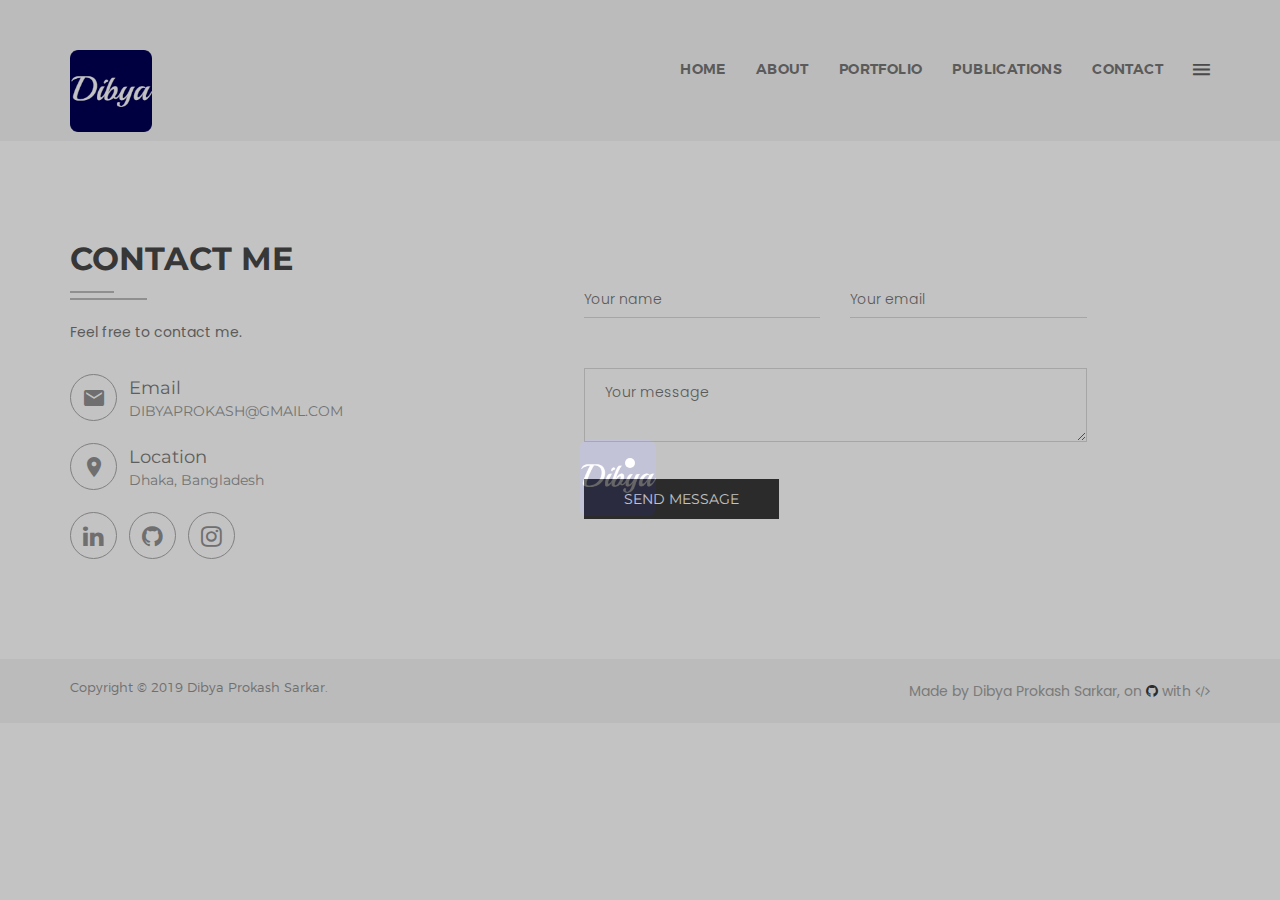
==== contact.html @ 7599cc4f "new commit" ====
<!doctype html>
<html class="no-js" lang="en">

  <head>
    <meta charset="utf-8">
    <meta http-equiv="X-UA-Compatible" content="IE=edge">
    <meta name="viewport" content="width=device-width, initial-scale=1">
    <meta name="description" content="Dibya Prokash Sarkar | HCI Researcher, Traveler, Innovator">
    <meta name="keywords" content="Web Developer, HCI Researcher, Traveler, Creative Thinker, Innovation, Innovator, Dibya Prokash Sarkar, Prospective Entrepreneur, Portfolio, Research">
    <meta name="author" content="Dibya Prokash Sarkar">

    <title>Dibya Prokash Sarkar</title>

    <!-- favicon -->
    <link rel="shortcut icon" type="image/x-icon" href="img/favicon.ico">

    <!-- main css, import other css -->
    <link rel="stylesheet" href="css/main.css">

    <!-- font awesome -->
    <link rel="stylesheet" href="fonts/font-awesome-4.7.0/css/font-awesome.css" />

    <!-- modernizr js -->
    <script src="js/vendor/modernizr-2.8.3.min.js"></script>

  </head>

  <body>
    <!--[if lt IE 8]>
              <p class="browserupgrade">You are using an <strong>outdated</strong> browser. Please <a href="http://browsehappy.com/">upgrade your browser</a> to improve your experience.</p>
          <![endif]-->
    <!-- HTML5 shim and Respond.js for IE8 support of HTML5 elements and media queries -->
    <!-- WARNING: Respond.js doesn't work if you view the page via file:// -->
    <!--[if lt IE 9]>
            <script src="https://oss.maxcdn.com/html5shiv/3.7.2/html5shiv.min.js"></script>
            <script src="https://oss.maxcdn.com/respond/1.4.2/respond.min.js"></script>
          <![endif]-->

          <!-- Loading Bar Start -->
          <div id="loading">
              <div id="loading-center">
                <div id="loading-center-absolute">
                  <img src="img/logo-via-logohub.png" alt="Mim" />
                  <div class="object" id="object_three"></div>
                </div>
              </div>
            </div>
          <!-- Loading Bar End -->

          <!-- Header Section Start -->
          <header class="header-style-1 bg-color-1">
            <div class="top clearfix">
              <div class="header-top active-sticky ptb-50">
                <div class="container">
                  <div class="row">
                    <div class="col-xs-4 col-sm-4">
                      <div class="left">
                        <div class="logo">
                          <a href="index.html"><img src="img/logo-via-logohub.png" alt="logo" /></a>
                        </div>
                      </div>
                    </div>
                    <div class="col-xs-8 col-sm-8">
                      <div class="right">
                        <div class="expand-menu-open floatright">
                          <i class="zmdi zmdi-menu"></i>
                        </div>
                        <nav class="mainmenu onepage-nev floatright">
                          <ul class="clearfix">
                            <li><a href="index.html">Home</a></li>
                            <li><a href="index.html">About</a></li>
                            <li><a href="project.html">Portfolio</a></li>
                            <li><a href="publications.html">Publications</a></li>
                            <li><a href="#contact">Contact</a></li>
                          </ul>
                        </nav>
                      </div>
                    </div>
                  </div>
                </div>
              </div>
              <div class="mainmenu-expand bg-color-3">
                <div class="close-menu">
                  <i class="zmdi zmdi-close-circle-o"></i>
                </div>
                <div class="menu-logo">
                  <!--<a href="index.html"><img src="img/logo-via-logohub.png" alt="logo" /></a>-->
                </div>
                <nav class="mainmenu-box onepage-nev">
                  <ul class="clearfix">
                    <li><a href="#home">Home</a></li>
                    <li><a href="#about">About</a></li>
                    <li><a href="#portfolio">Portfolio</a></li>
                    <li><a href="#publication">Publications</a></li>              
                    <li><a href="#contact">Contact</a></li>
                  </ul>
                </nav>
              </div>
            </div>
        </header>
        <!-- Header Section End -->


        <!-- Contact Section Start -->
    <section class="contact-area light-bg section-padding" id="contact">
        <div class="container">
          <div class="row">
            <div class="col-xs-12 col-sm-6 col-md-4">
              <div class="left">
                <div class="section-title mb-30">
                  <h2 class="mb-15">Contact Me</h2>
                  <div class="horizontal-line mb-20">
                    <div class="top"></div>
                    <div class="bottom"></div>
                  </div>
                  <p>Feel free to contact me.
                </div>
                <ul class="contact-text clearfix">
                  <li>
                    <i class="zmdi zmdi-email"></i>
                    <h4 class="montserrat weight-regular no-margin capitalize">Email</h4>
                    <span><a class="montserrat weight-regular" href="mailto:dibyaprokash@gmail.com">dibyaprokash@gmail.com</a></span>
                  </li>
                  <li>
                    <i class="zmdi zmdi-pin"></i>
                    <h4 class="montserrat weight-regular capitalize no-margin">Location</h4>
                    <span class="montserrat weight-regular capitalize">Dhaka, Bangladesh</span>
                  </li>
                  <li><a href="https://www.linkedin.com/in/dibya-prokash-sarkar-589257135/" target="_blank"><i class="fa fa-linkedin"></i></a></li>
                  <li><a href="https://github.com/DibyaProkash" target="_blank"><i class="fa fa-github"></i></a></li>
                  <li><a href="https://www.instagram.com/mon_dibya23/" target="_blank"><i class="fa fa-instagram"></i></a></li>
                </ul>
              </div>
            </div>
            <div class="col-xs-12 col-sm-6 col-md-8">
              <div class="right">
                <div class="contact-form pt-40">
                  <form class="custom-input contact_form" method="POST" action="http://formspree.io/dibyaprokash@gmail.com">
                    <div class="row name-email">
                      <div class="col-xs-12 col-sm-6">
                        <input type="name" name="name" placeholder="Your name">
                      </div>
                      <div class="col-xs-12 col-sm-6">
                        <input type="email" name="email" placeholder="Your email">
                      </div>
                    </div>
                    <div class="row">
                      <div class="col-xs-12">
                        <textarea class="mt-50" name="message" placeholder="Your message"></textarea>
                        <button class="btn montserrat weight-regular uppercase mt-30" type="submit" name="submit" data-complete-text="Thank you!">
                                                    Send Message
                                                </button>
                      </div>
                    </div>
                  </form>
                </div>
              </div>
            </div>
          </div>
        </div>
      </section>
      <!-- Contact Section End -->
      <!-- Footer Section Start -->
      <footer class="footer bg-color-1 ptb-20">
        <div class="container">
          <div class="row">
            <div class="col-xs-12">
              <div class="left floatleft">
                <p>Copyright &copy; 2019 Dibya Prokash Sarkar.</p>
              </div>
              <div class="right social-link floatright">
                Made by Dibya Prokash Sarkar, on <a href="https://github.com/DibyaProkash/dibyaprokash.github.io" target="_blank" style="color: #393939"><i class="fa fa-github"></i></a> with <i class="fa fa-code"></i>
              </div>
            </div>
          </div>
        </div>
      </footer>
      <!-- Footer Section End -->
  
      <!-- All JS Here -->
      <!-- jQuery Latest Version -->
      <script src="js/vendor/jquery-1.12.4.min.js"></script>
      <!-- Bootstrap JS -->
      <script src="js/bootstrap.min.js"></script>
      <!-- One Page Nav JS -->
      <script src="js/one-page-nav.js"></script>
      <!-- Waypoints JS -->
      <script src="js/waypoints.min.js"></script>
      <!-- Progressbar JS -->
      <script src="js/progressbar.js"></script>
      <!-- Isotope -->
      <script src="js/isotope.pkgd.js"></script>
      <!-- Isotope -->
      <script src="js/jquery.validate.min.js"></script>
      <!-- Slick Slider JS -->
      <script src="js/slick.min.js"></script>
      <!-- Fancybox JS -->
      <script src="js/jquery.fancybox.pack.js"></script>
      <!-- Plugins JS -->
      <script src="js/plugins.js"></script>
      <!-- main JS -->
      <script src="js/main.js"></script>
      <!-- Google Analytics -->
      <script>
        (function(i, s, o, g, r, a, m) {
          i['GoogleAnalyticsObject'] = r;
          i[r] = i[r] || function() {
            (i[r].q = i[r].q || []).push(arguments)
          }, i[r].l = 1 * new Date();
          a = s.createElement(o),
            m = s.getElementsByTagName(o)[0];
          a.async = 1;
          a.src = g;
          m.parentNode.insertBefore(a, m)
        })(window, document, 'script', 'https://www.google-analytics.com/analytics.js', 'ga');
  
        ga('create', 'UA-89624077-1', 'auto');
        ga('send', 'pageview');
      </script>
  
      <!-- Global site tag (gtag.js) - Google Analytics -->
      <script async src="https://www.googletagmanager.com/gtag/js?id=UA-89624077-1"></script>
      <script>
          window.dataLayer = window.dataLayer || [];
          function gtag(){dataLayer.push(arguments);}
          gtag('js', new Date());
      
          gtag('config', 'UA-89624077-1');
      </script>
    </body>
  
  </html>
---- css/main.css ----
/* google fonts
========================== */
@import url('https://fonts.googleapis.com/css?family=Montserrat:400,700');
@import url('https://fonts.googleapis.com/css?family=Poppins:300,400');

/* css files
====================== */
@import url('bootstrap.min.css');
@import url('material-design-iconic-font.min.css');
@import url('slick.min.css');
@import url('jquery.fancybox.css');
@import url('style.css');
@import url('responsive.css');
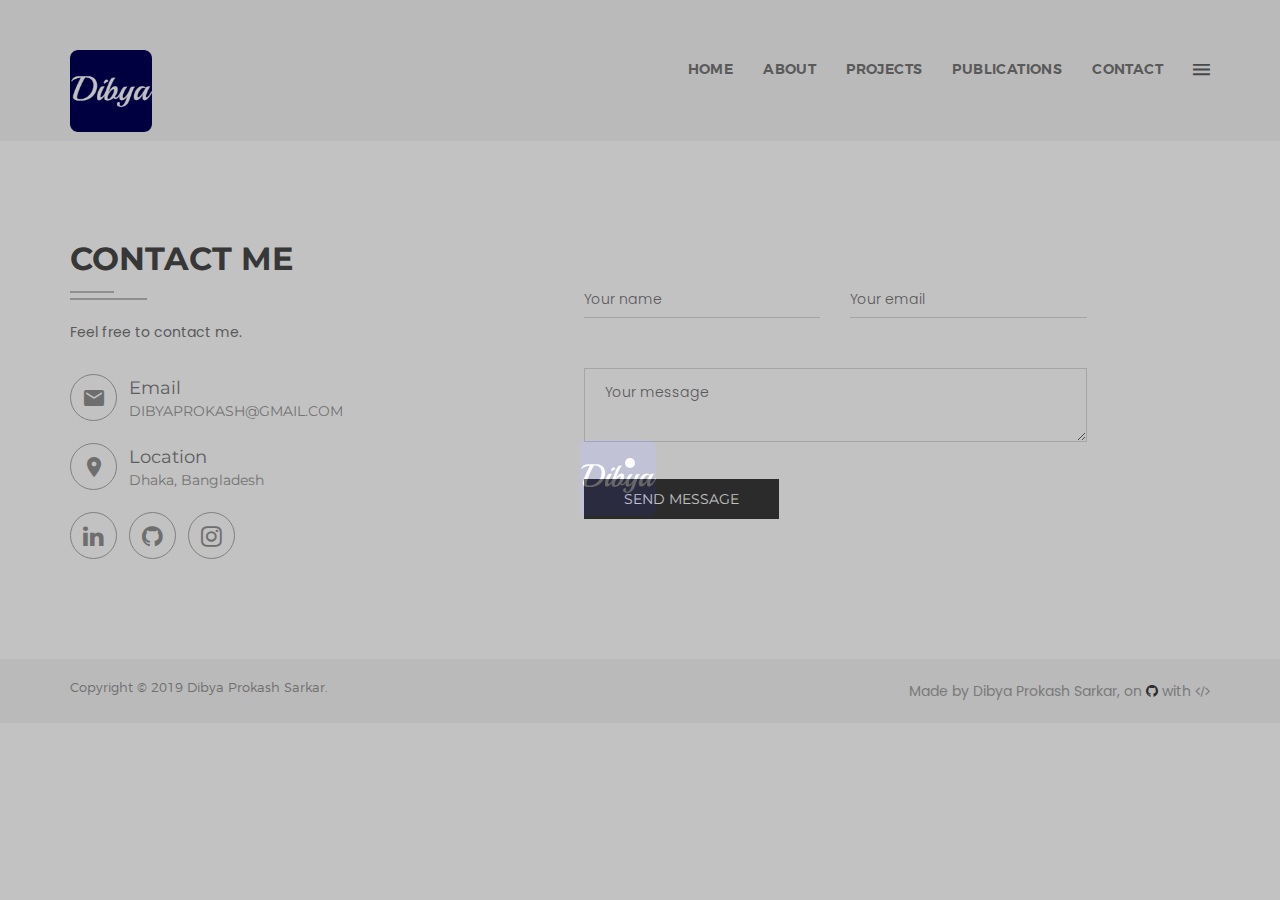
==== commit 5f31e6ff: "new commit" ====
--- a/contact.html
+++ b/contact.html
@@ -69,7 +69,7 @@
                           <ul class="clearfix">
                             <li><a href="index.html">Home</a></li>
                             <li><a href="index.html">About</a></li>
-                            <li><a href="project.html">Portfolio</a></li>
+                            <li><a href="project.html">Projects</a></li>
                             <li><a href="publications.html">Publications</a></li>
                             <li><a href="#contact">Contact</a></li>
                           </ul>
@@ -90,7 +90,7 @@
                   <ul class="clearfix">
                     <li><a href="#home">Home</a></li>
                     <li><a href="#about">About</a></li>
-                    <li><a href="#portfolio">Portfolio</a></li>
+                    <li><a href="#portfolio">Projects</a></li>
                     <li><a href="#publication">Publications</a></li>              
                     <li><a href="#contact">Contact</a></li>
                   </ul>
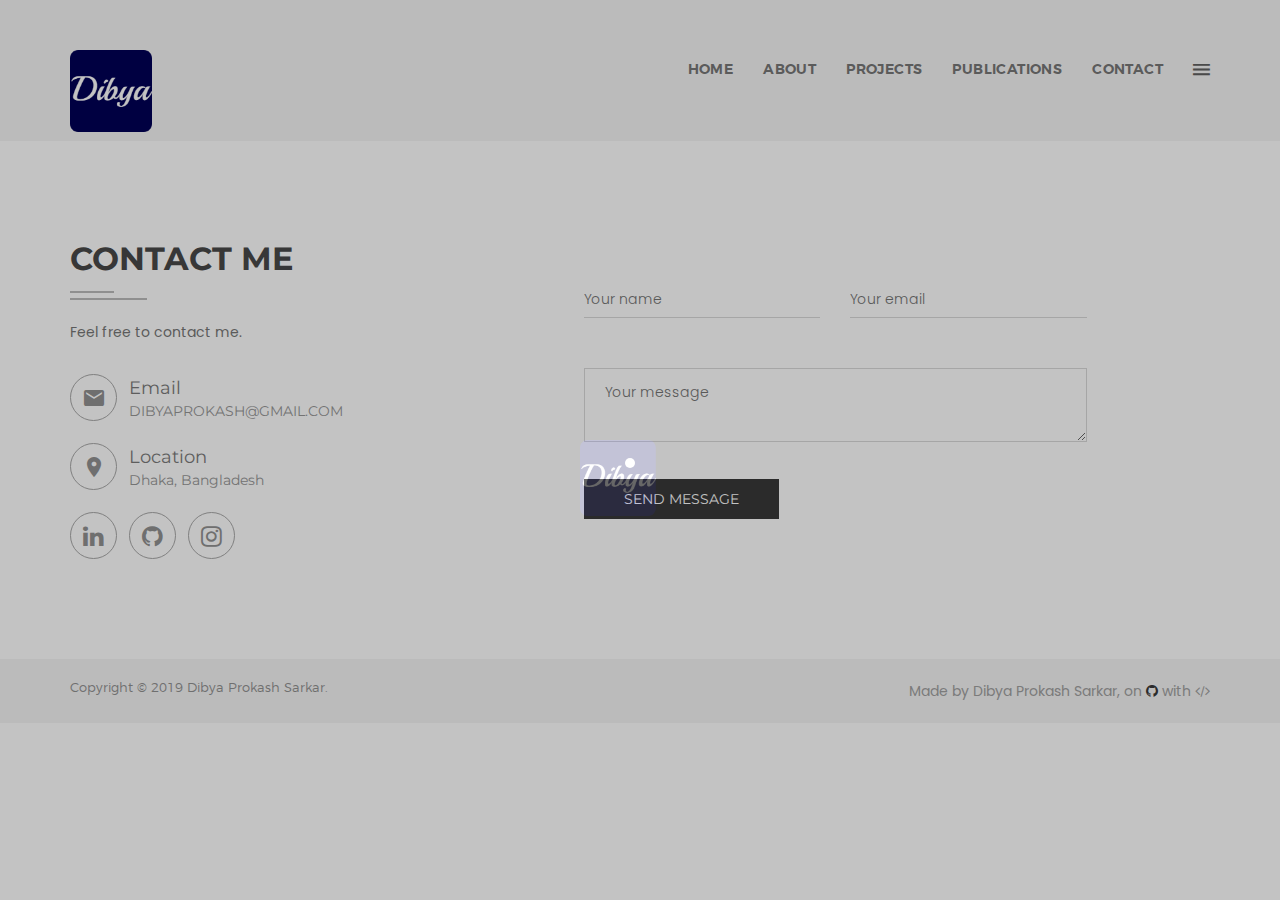
==== commit 41271859: "new" ====
--- a/contact.html
+++ b/contact.html
@@ -22,6 +22,8 @@
 
     <!-- modernizr js -->
     <script src="js/vendor/modernizr-2.8.3.min.js"></script>
+
+    <meta name="referrer" content="origin">
 
   </head>
 
@@ -88,10 +90,10 @@
                 </div>
                 <nav class="mainmenu-box onepage-nev">
                   <ul class="clearfix">
-                    <li><a href="#home">Home</a></li>
-                    <li><a href="#about">About</a></li>
-                    <li><a href="#portfolio">Projects</a></li>
-                    <li><a href="#publication">Publications</a></li>              
+                    <li><a href="index.html">Home</a></li>
+                    <li><a href="index.html">About</a></li>
+                    <li><a href="project.html">Projects</a></li>
+                    <li><a href="publications.html">Publications</a></li>              
                     <li><a href="#contact">Contact</a></li>
                   </ul>
                 </nav>
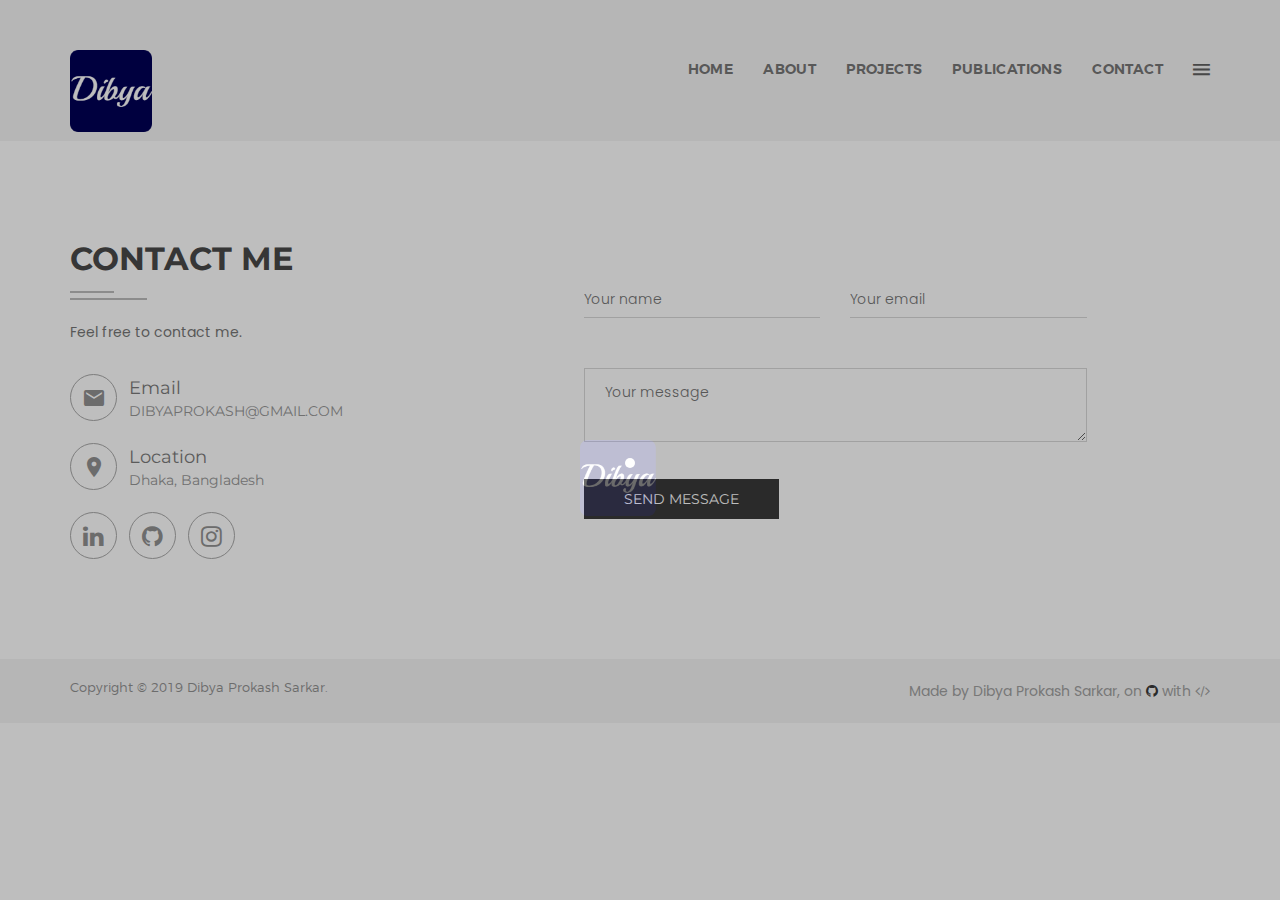
==== commit c418af53: "analytics" ====
--- a/contact.html
+++ b/contact.html
@@ -216,18 +216,18 @@
           m.parentNode.insertBefore(a, m)
         })(window, document, 'script', 'https://www.google-analytics.com/analytics.js', 'ga');
   
-        ga('create', 'UA-89624077-1', 'auto');
+        ga('create', 'UA-89624077-2', 'auto');
         ga('send', 'pageview');
       </script>
   
       <!-- Global site tag (gtag.js) - Google Analytics -->
-      <script async src="https://www.googletagmanager.com/gtag/js?id=UA-89624077-1"></script>
+      <script async src="https://www.googletagmanager.com/gtag/js?id=UA-89624077-2"></script>
       <script>
           window.dataLayer = window.dataLayer || [];
           function gtag(){dataLayer.push(arguments);}
           gtag('js', new Date());
       
-          gtag('config', 'UA-89624077-1');
+          gtag('config', 'UA-89624077-2');
       </script>
     </body>
   
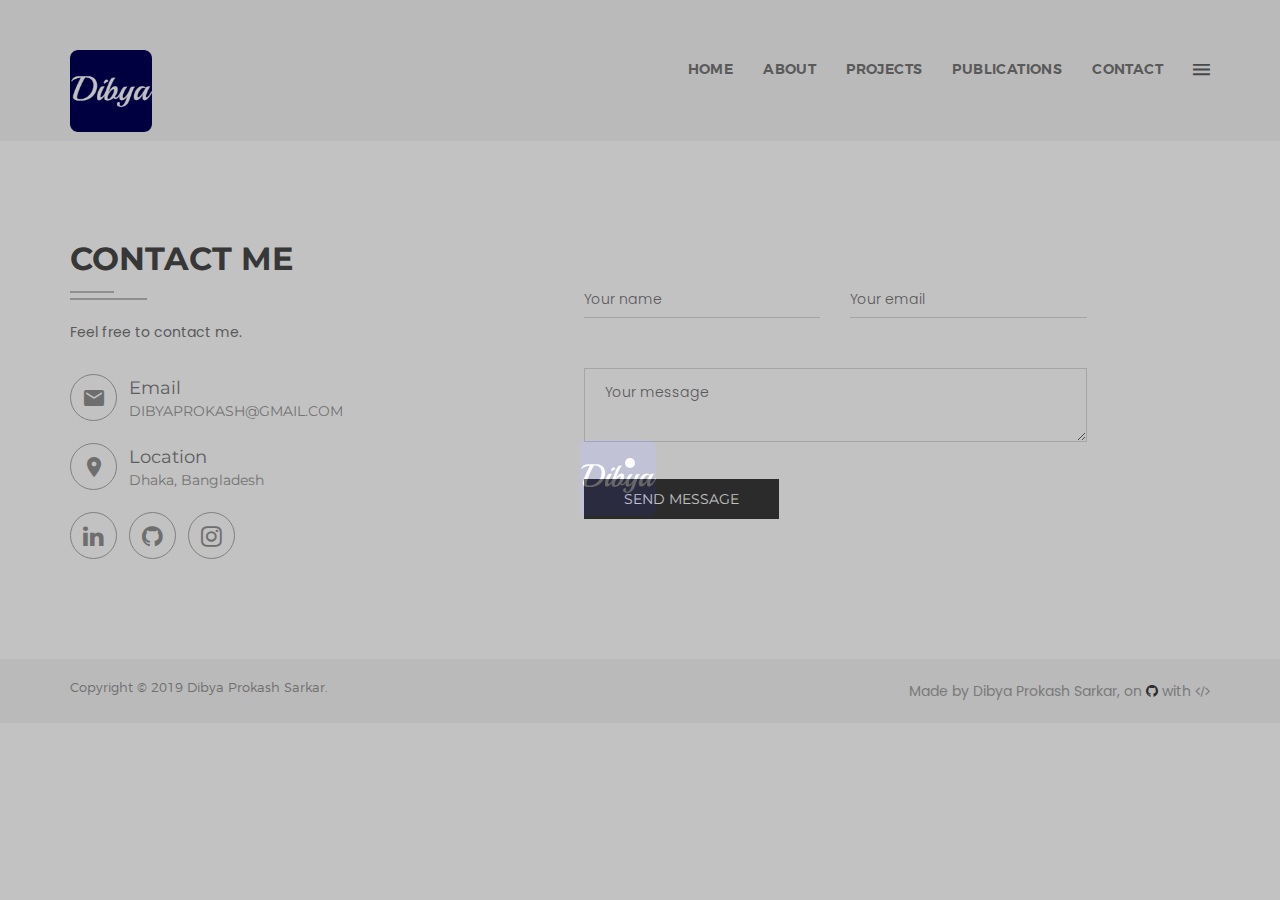
==== commit 4c0e8931: "com" ====
--- a/contact.html
+++ b/contact.html
@@ -24,6 +24,34 @@
     <script src="js/vendor/modernizr-2.8.3.min.js"></script>
 
     <meta name="referrer" content="origin">
+
+    <!-- Google Analytics -->
+    <script>
+      (function(i, s, o, g, r, a, m) {
+        i['GoogleAnalyticsObject'] = r;
+        i[r] = i[r] || function() {
+          (i[r].q = i[r].q || []).push(arguments)
+        }, i[r].l = 1 * new Date();
+        a = s.createElement(o),
+          m = s.getElementsByTagName(o)[0];
+        a.async = 1;
+        a.src = g;
+        m.parentNode.insertBefore(a, m)
+      })(window, document, 'script', 'https://www.google-analytics.com/analytics.js', 'ga');
+
+      ga('create', 'UA-89624077-2', 'auto');
+      ga('send', 'pageview');
+    </script>
+
+    <!-- Global site tag (gtag.js) - Google Analytics -->
+    <script async src="https://www.googletagmanager.com/gtag/js?id=UA-89624077-2"></script>
+    <script>
+        window.dataLayer = window.dataLayer || [];
+        function gtag(){dataLayer.push(arguments);}
+        gtag('js', new Date());
+    
+        gtag('config', 'UA-89624077-2');
+    </script>
 
   </head>
 
@@ -202,33 +230,7 @@
       <script src="js/plugins.js"></script>
       <!-- main JS -->
       <script src="js/main.js"></script>
-      <!-- Google Analytics -->
-      <script>
-        (function(i, s, o, g, r, a, m) {
-          i['GoogleAnalyticsObject'] = r;
-          i[r] = i[r] || function() {
-            (i[r].q = i[r].q || []).push(arguments)
-          }, i[r].l = 1 * new Date();
-          a = s.createElement(o),
-            m = s.getElementsByTagName(o)[0];
-          a.async = 1;
-          a.src = g;
-          m.parentNode.insertBefore(a, m)
-        })(window, document, 'script', 'https://www.google-analytics.com/analytics.js', 'ga');
-  
-        ga('create', 'UA-89624077-2', 'auto');
-        ga('send', 'pageview');
-      </script>
-  
-      <!-- Global site tag (gtag.js) - Google Analytics -->
-      <script async src="https://www.googletagmanager.com/gtag/js?id=UA-89624077-2"></script>
-      <script>
-          window.dataLayer = window.dataLayer || [];
-          function gtag(){dataLayer.push(arguments);}
-          gtag('js', new Date());
       
-          gtag('config', 'UA-89624077-2');
-      </script>
     </body>
   
   </html>
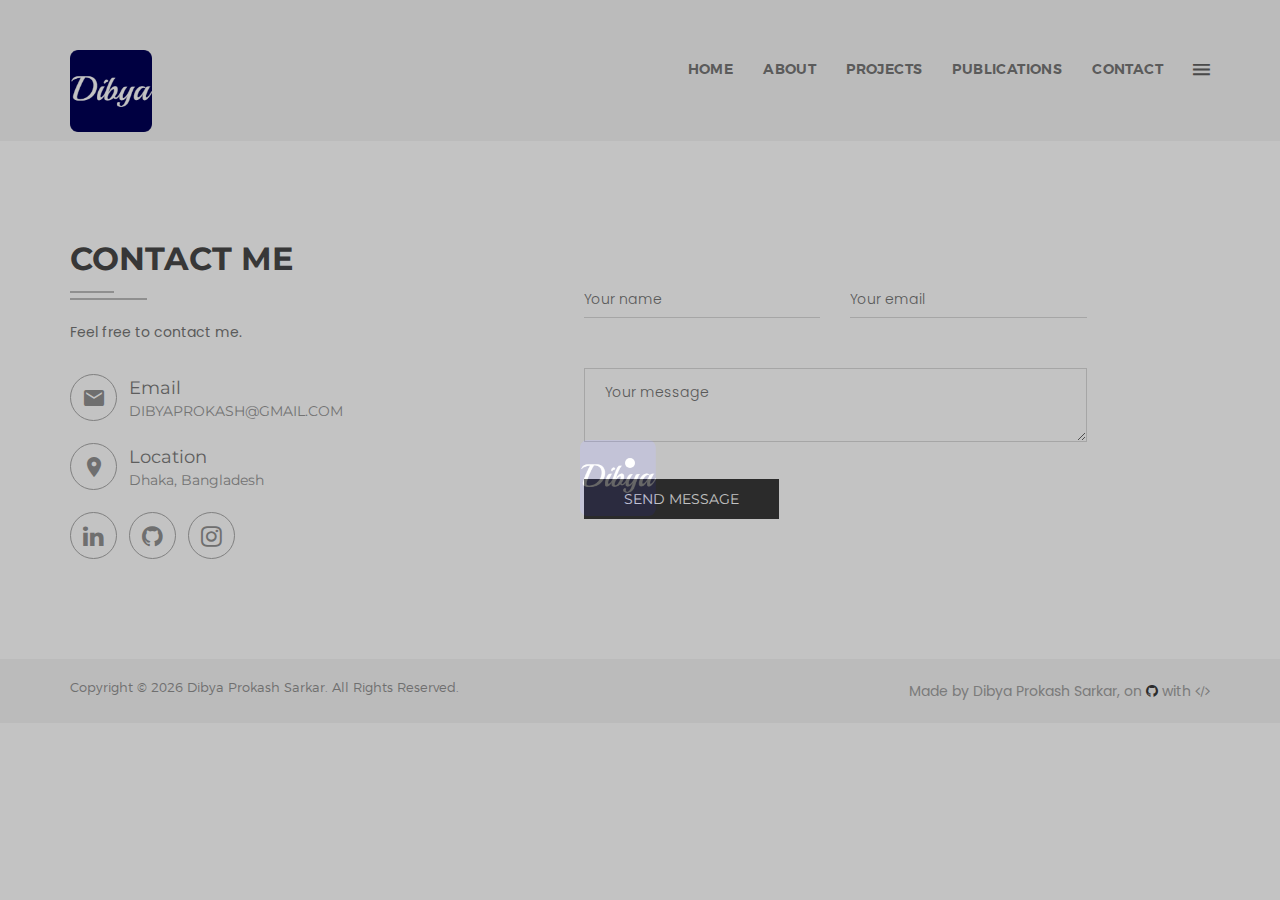
==== commit 38daef83: "Updated Profile" ====
--- a/contact.html
+++ b/contact.html
@@ -196,7 +196,7 @@
           <div class="row">
             <div class="col-xs-12">
               <div class="left floatleft">
-                <p>Copyright &copy; 2019 Dibya Prokash Sarkar.</p>
+                <p>Copyright &copy; <script>document.write(new Date().getFullYear())</script> Dibya Prokash Sarkar. All Rights Reserved.</p>
               </div>
               <div class="right social-link floatright">
                 Made by Dibya Prokash Sarkar, on <a href="https://github.com/DibyaProkash/dibyaprokash.github.io" target="_blank" style="color: #393939"><i class="fa fa-github"></i></a> with <i class="fa fa-code"></i>
